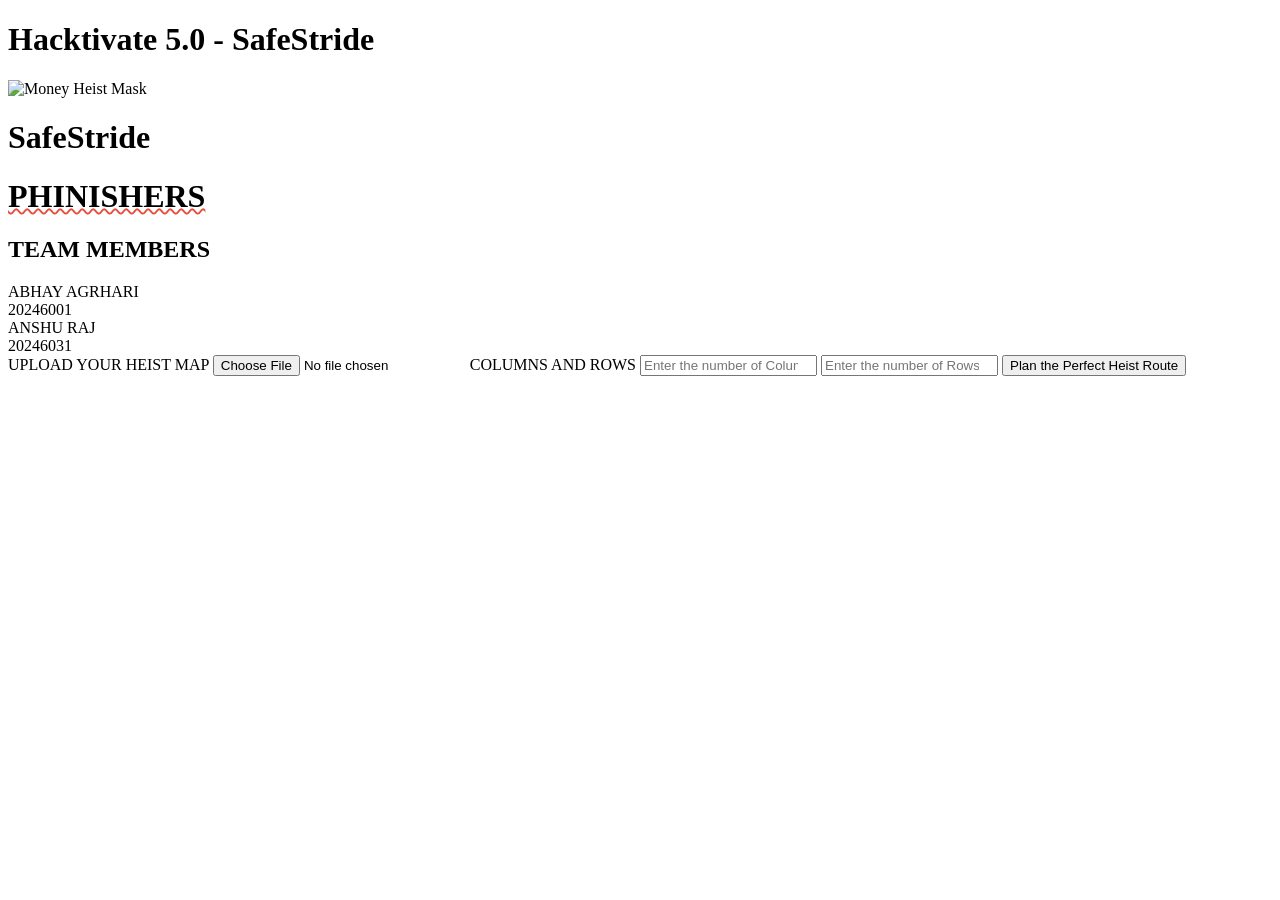
==== templates/index.html @ 42396668 "Pushing the flask project" ====
<!DOCTYPE html>
<html lang="en">
<head>
  <meta charset="UTF-8">
  <meta name="viewport" content="width=device-width, initial-scale=1.0">
  <title>SafeStride - Money Heist Edition</title>
  <link rel="stylesheet" href="./static/stylesheets/style.css">
</head>
<body>
  <div class="loader-screen"></div>
  <div class="container">
    <h1>Hacktivate 5.0 - SafeStride</h1>
    <img src="https://i.pinimg.com/originals/2d/77/63/2d77634bd4d6ca0a076dd3e97889e856.jpg" alt="Money Heist Mask" class="mask-icon">
    <h1>SafeStride</h1>
    <div class="team-section">
      <h1 style="text-decoration: underline; text-decoration-thickness: 1.5px; text-decoration-color: #e74c3c; text-decoration-style:wavy;">PHINISHERS</h1>
      <h2>TEAM MEMBERS</h2>
      <div class="dev-boxes">
        <div class="box">ABHAY AGRHARI <BR> 20246001</BR></div>
        <div class="box">ANSHU RAJ <br> 20246031</div>
      </div>
    <form action="/upload" method="POST" enctype="multipart/form-data">
      <label for="image">UPLOAD YOUR HEIST MAP</label>
      <input type="file" id="image" name="image" accept="image/*" required>

      <label for="team">COLUMNS AND ROWS</label>
      <input type="number" id="col" name="cols" placeholder="Enter the number of Columns" required>
      <input type="number" id="row" name="rows" placeholder="Enter the number of Rows" required>

      <button type="submit">Plan the Perfect Heist Route</button>
    </form>


    </div>
  </div>
</body>
</html>
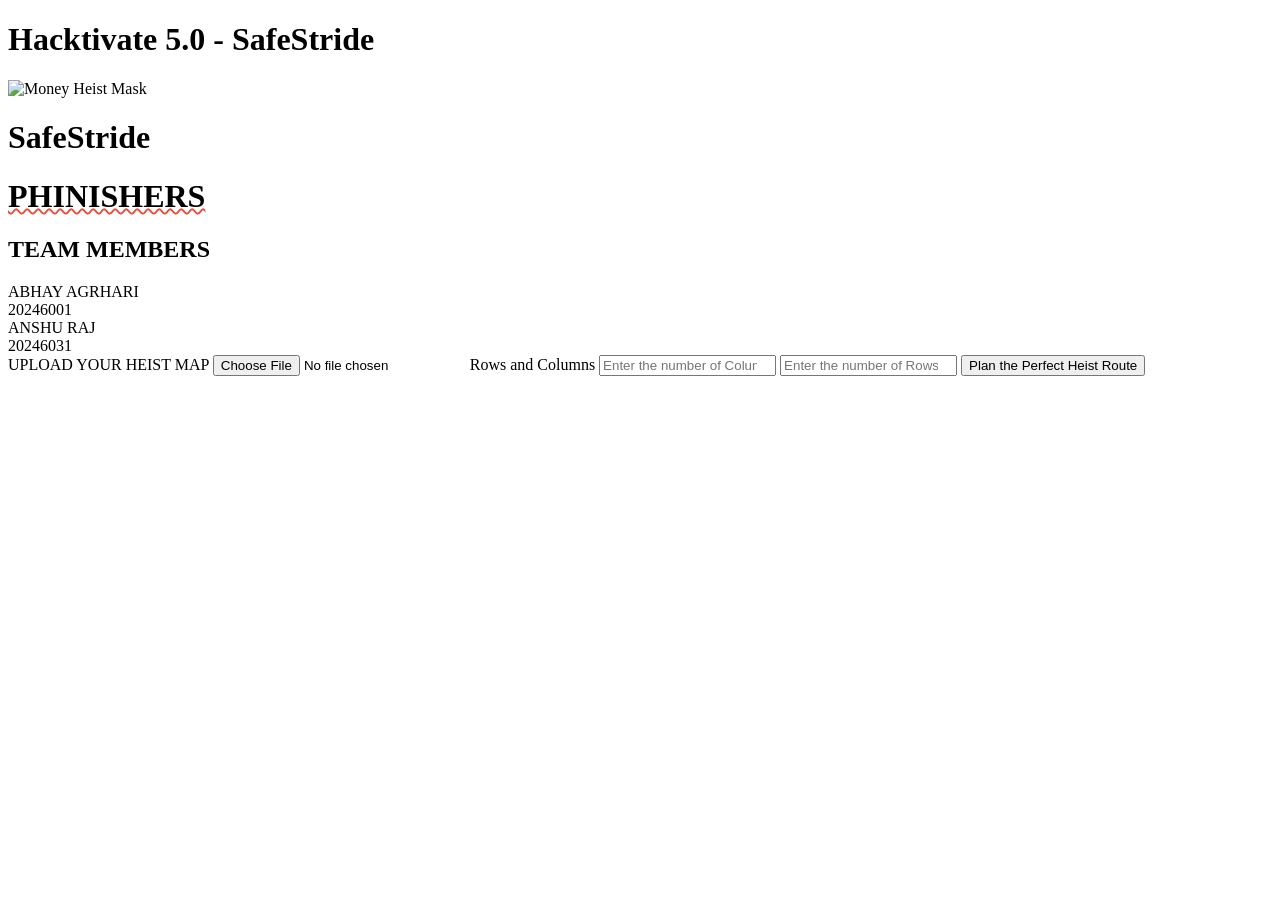
==== commit a185fb99: "Final Evaluation commit. Make changes in output image" ====
--- a/templates/index.html
+++ b/templates/index.html
@@ -23,9 +23,9 @@
       <label for="image">UPLOAD YOUR HEIST MAP</label>
       <input type="file" id="image" name="image" accept="image/*" required>
 
-      <label for="team">COLUMNS AND ROWS</label>
-      <input type="number" id="col" name="cols" placeholder="Enter the number of Columns" required>
-      <input type="number" id="row" name="rows" placeholder="Enter the number of Rows" required>
+      <label for="team">Rows and Columns</label>
+      <input type="number" id="row" name="rows" placeholder="Enter the number of Columns" required>
+      <input type="number" id="col" name="cols" placeholder="Enter the number of Rows" required>
 
       <button type="submit">Plan the Perfect Heist Route</button>
     </form>
